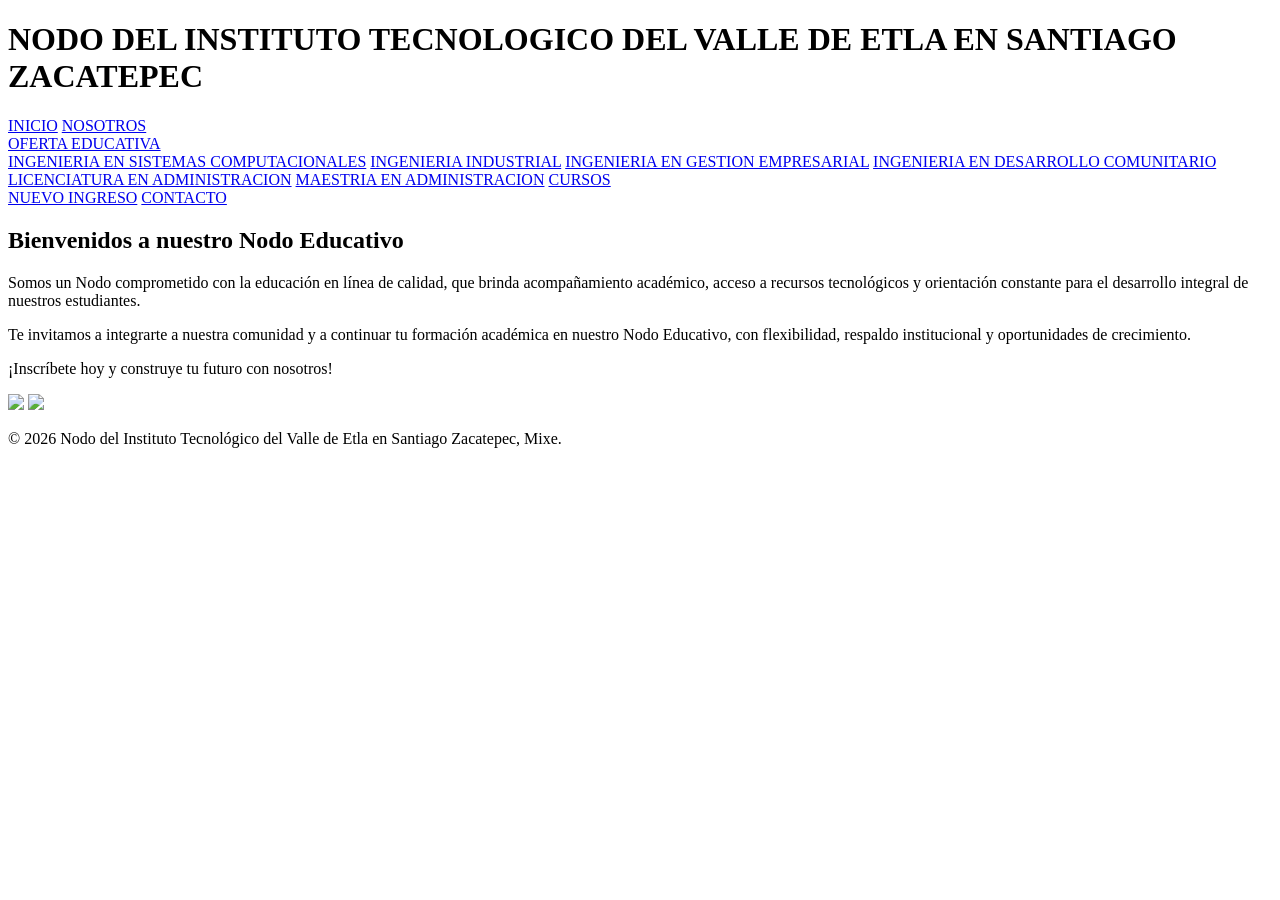
==== index.html @ 28f0e1bd "Add files via upload" ====
<!DOCTYPE html>
<html lang="es">
<head>
  <meta charset="UTF-8">
  <title>Instituto Tecnológico de santiago Zacatepec</title>
  <link rel="stylesheet" href="css/estilos.css">
</head>
<body class="fondo-index">

<header class="header-con-logo">
  
  
  <p>
  <h1>NODO DEL INSTITUTO TECNOLOGICO DEL VALLE DE ETLA EN SANTIAGO ZACATEPEC    </h1>
  </p>

  <nav>
  <a href="index.html">INICIO</a>
  <a href="nosotros.html">NOSOTROS</a>

  <div class="dropdown">
    <a href="oferta.html" class="dropbtn">OFERTA EDUCATIVA</a>
    <div class="dropdown-content">
      <a href="sistemas.html">INGENIERIA EN SISTEMAS COMPUTACIONALES</a>
      <a href="industrial.html">INGENIERIA INDUSTRIAL</a>
      <a href="gestion.html">INGENIERIA EN GESTION EMPRESARIAL</a>
      <a href="descomunitario.html">INGENIERIA EN DESARROLLO COMUNITARIO</a>
      <a href="licadmin.html">LICENCIATURA EN ADMINISTRACION</a>
      <a href="maestriaadmin.html">MAESTRIA EN ADMINISTRACION</a>
      <a href="cursos.html">CURSOS</a>
    </div>
  </div>
  <a href="NuevoIngreso.html">NUEVO INGRESO</a>
  <a href="contacto.html">CONTACTO</a>
</nav>
</header>

<main>
  <h2>Bienvenidos a nuestro Nodo Educativo</h2>
  <p>
    Somos un Nodo comprometido con la educación en línea de calidad, que brinda acompañamiento académico, 
    acceso a recursos tecnológicos y orientación constante para el desarrollo integral de nuestros estudiantes.
    

    <p>
    Te invitamos a integrarte a nuestra comunidad y a continuar tu formación académica en nuestro Nodo Educativo, 
    con flexibilidad, respaldo institucional y oportunidades de crecimiento.

    </p>
    
    <p>
      ¡Inscríbete hoy y construye tu futuro con nosotros!

    </p>
  </p>

 
</main>


<div class="contenedor-logos">
  <img src="imagenes/logotipo.png" class="imagen-footer">
  <img src="imagenes/LogoTec1.png" class="logo-pequeno">
</div>


<footer>
  <p>© 2026 Nodo del Instituto Tecnológico del Valle de Etla en Santiago Zacatepec, Mixe.</p>
</footer>






</body>

</html>
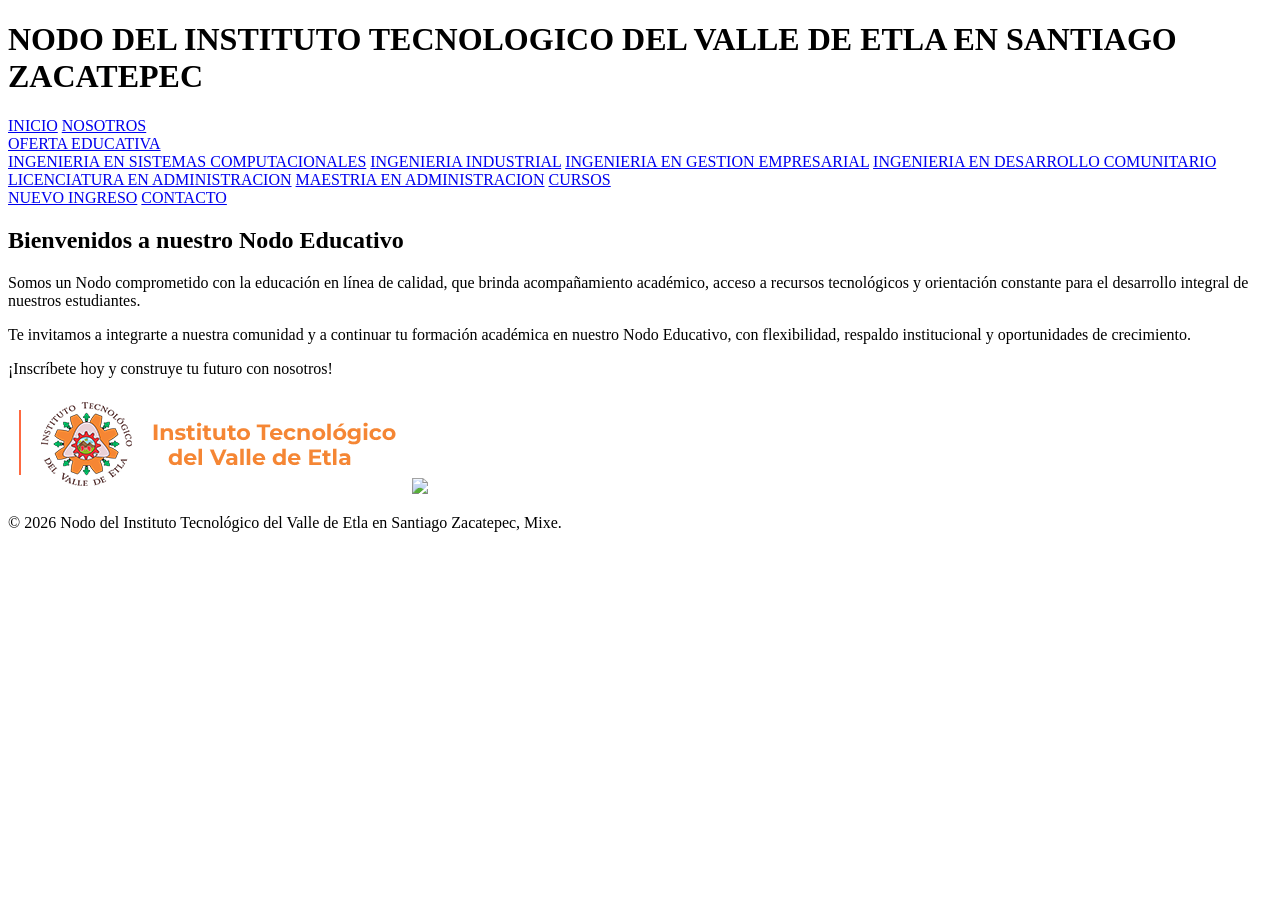
==== commit ce8666a3: "Update index.html" ====
--- a/index.html
+++ b/index.html
@@ -1,9 +1,27 @@
 <!DOCTYPE html>
 <html lang="es">
 <head>
-  <meta charset="UTF-8">
-  <title>Instituto Tecnológico de santiago Zacatepec</title>
-  <link rel="stylesheet" href="css/estilos.css">
+    <meta charset="UTF-8">
+    <meta name="viewport" content="width=device-width, initial-scale=1.0">
+    
+    <!-- Título principal de la página, visible en la pestaña del navegador y en la vista previa de enlaces -->
+    
+    <link rel="stylesheet" href="style.css">
+    <title>Nodo del Instituto Tecnológico del Valle de Etla en Santiago Zacatepec</title>
+    
+    <!-- Meta descripción, un resumen breve del contenido de tu página. WhatsApp lo usa en la vista previa. -->
+    <meta name="description" content="Espacio de desarrollo tecnológico y colaboración del Instituto Tecnológico del Valle de Etla (ITVO), ubicado en Santiago Zacatepec.">
+    
+    <!-- Open Graph tags (Facebook, WhatsApp, etc.) para un mejor control de la vista previa -->
+    <meta property="og:title" content="Nodo del Instituto Tecnológico del Valle de Etla en Santiago Zacatepec">
+    <meta property="og:description" content="Espacio de desarrollo tecnológico y colaboración del Instituto Tecnológico del Valle de Etla (ITVO), ubicado en Santiago Zacatepec.">
+    <meta property="og:url" content="https://jarquindgz-tech.github.io/NodoTecn-Zacatepec/">
+    
+    <!-- Aquí puedes poner la URL de una imagen pequeña (ej. un logo, una foto del nodo) que aparecerá en la vista previa.
+         Asegúrate de que la ruta a la imagen sea correcta y que la imagen exista. -->
+    <meta property="og:image" content="https://jarquindgz-tech.github.io/NodoTecn-Zacatepec/imagenes/nosotros4.png"> 
+    
+    <!-- Otras etiquetas <link> a CSS, <script> a JavaScript, etc., irían aquí -->
 </head>
 <body class="fondo-index">
 
@@ -75,4 +93,4 @@
 
 </body>
 
-</html>+</html>
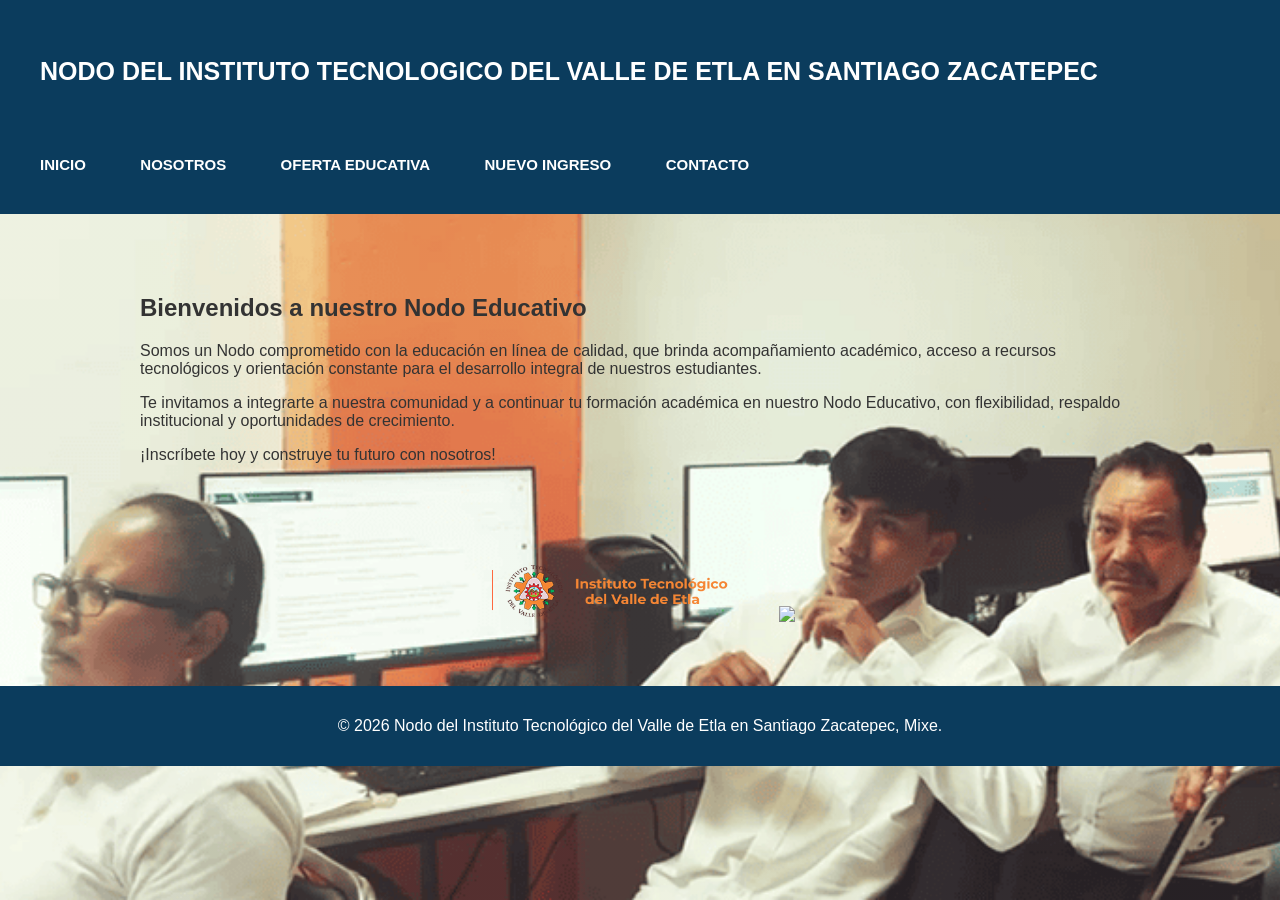
==== commit b192dd7e: "Add files via upload" ====
--- a/index.html
+++ b/index.html
@@ -1,41 +1,32 @@
 <!DOCTYPE html>
 <html lang="es">
 <head>
-    <meta charset="UTF-8">
-    <meta name="viewport" content="width=device-width, initial-scale=1.0">
-    
-    <!-- Título principal de la página, visible en la pestaña del navegador y en la vista previa de enlaces -->
-    
-    <link rel="stylesheet" href="style.css">
-    <title>Nodo del Instituto Tecnológico del Valle de Etla en Santiago Zacatepec</title>
-    
-    <!-- Meta descripción, un resumen breve del contenido de tu página. WhatsApp lo usa en la vista previa. -->
-    <meta name="description" content="Espacio de desarrollo tecnológico y colaboración del Instituto Tecnológico del Valle de Etla (ITVO), ubicado en Santiago Zacatepec.">
-    
-    <!-- Open Graph tags (Facebook, WhatsApp, etc.) para un mejor control de la vista previa -->
-    <meta property="og:title" content="Nodo del Instituto Tecnológico del Valle de Etla en Santiago Zacatepec">
-    <meta property="og:description" content="Espacio de desarrollo tecnológico y colaboración del Instituto Tecnológico del Valle de Etla (ITVO), ubicado en Santiago Zacatepec.">
-    <meta property="og:url" content="https://jarquindgz-tech.github.io/NodoTecn-Zacatepec/">
-    
-    <!-- Aquí puedes poner la URL de una imagen pequeña (ej. un logo, una foto del nodo) que aparecerá en la vista previa.
-         Asegúrate de que la ruta a la imagen sea correcta y que la imagen exista. -->
-    <meta property="og:image" content="https://jarquindgz-tech.github.io/NodoTecn-Zacatepec/imagenes/nosotros4.png"> 
-    
-    <!-- Otras etiquetas <link> a CSS, <script> a JavaScript, etc., irían aquí -->
+  <meta charset="UTF-8">
+  <title>Instituto Tecnológico de santiago Zacatepec</title>
+  <!-- Mantienes tu enlace al CSS para el resto de los estilos -->
+  <link rel="stylesheet" href="css/estilos.css">
 </head>
-<body class="fondo-index">
-
+<!-- Aquí es donde se agrega el estilo para la imagen de fondo directamente en el body -->
+<body style="
+    background: linear-gradient(
+      rgba(255,255,255,0.1),
+      rgba(255,255,255,0.1)
+    ),
+    url('Fondo.png'); /* Asegúrate de que esta ruta sea correcta desde index.html */
+  background-size: cover;
+  background-position: left;
+  background-repeat: no-repeat;
+  background-attachment: fixed;
+">
 <header class="header-con-logo">
   
   
   <p>
   <h1>NODO DEL INSTITUTO TECNOLOGICO DEL VALLE DE ETLA EN SANTIAGO ZACATEPEC    </h1>
   </p>
-
   <nav>
   <a href="index.html">INICIO</a>
   <a href="nosotros.html">NOSOTROS</a>
-
   <div class="dropdown">
     <a href="oferta.html" class="dropbtn">OFERTA EDUCATIVA</a>
     <div class="dropdown-content">
@@ -52,45 +43,29 @@
   <a href="contacto.html">CONTACTO</a>
 </nav>
 </header>
-
 <main>
   <h2>Bienvenidos a nuestro Nodo Educativo</h2>
   <p>
     Somos un Nodo comprometido con la educación en línea de calidad, que brinda acompañamiento académico, 
     acceso a recursos tecnológicos y orientación constante para el desarrollo integral de nuestros estudiantes.
     
-
     <p>
     Te invitamos a integrarte a nuestra comunidad y a continuar tu formación académica en nuestro Nodo Educativo, 
     con flexibilidad, respaldo institucional y oportunidades de crecimiento.
-
     </p>
     
     <p>
       ¡Inscríbete hoy y construye tu futuro con nosotros!
-
     </p>
   </p>
-
  
 </main>
-
-
 <div class="contenedor-logos">
   <img src="imagenes/logotipo.png" class="imagen-footer">
   <img src="imagenes/LogoTec1.png" class="logo-pequeno">
 </div>
-
-
 <footer>
   <p>© 2026 Nodo del Instituto Tecnológico del Valle de Etla en Santiago Zacatepec, Mixe.</p>
 </footer>
-
-
-
-
-
-
 </body>
-
-</html>
+</html>
--- a/css/estilos.css
+++ b/css/estilos.css
@@ -0,0 +1,350 @@
+/* Asegura que HTML y BODY ocupen todo el alto de la ventana */
+html, body {
+  height: 100%;
+  margin: 0;
+  padding: 0;
+}
+
+body {
+  font-family: Arial, Helvetica, sans-serif;
+  background-color: #f2f4f7; /* Color de respaldo para el body */
+  color: #333;
+}
+
+/* ENCABEZADO */
+header {
+  background-color: #0b3c5d;
+  color: white;
+  padding: 40px;
+}
+
+header h1 {
+  font-size: 25px; /* tamaño del texto del titulo */
+  /*margin: 4;*/
+}
+
+/* MENÚ */
+nav {
+  margin-top: 70px;
+}
+
+nav a {
+  color: white;
+  text-decoration: none;
+  margin-right: 50px;
+  font-weight: bold;
+  font-size: 15px;
+}
+
+nav a:hover {
+  text-decoration: underline;
+}
+
+/* CONTENIDO PRINCIPAL */
+main {
+  max-width: 1000px;
+  margin: 30px auto;
+  background-color: transparent; /* <-- ¡IMPORTANTE: ESTE ES EL CAMBIO CLAVE! */
+  padding: 30px;
+  border-radius: 5px;
+}
+
+/* Si quieres que el contenido dentro del main tenga un fondo blanco,
+   necesitarás envolverlo en un div y darle estilo a ese div.
+   Por ejemplo, en tu HTML: <main><div class="contenido-blanco">...</div></main>
+   Y aquí el CSS:
+.contenido-blanco {
+  background-color: white;
+  padding: 30px;
+  border-radius: 5px;
+}
+*/
+
+/* SECCIONES */
+section {
+  margin-bottom: 60px;
+}
+
+section h2 {
+  border-bottom: 2px solid #0b3c5d;
+  padding-bottom: 100px; /* Esto es mucho espacio, revisa si es intencional */
+  color: #0b3c5d;
+}
+
+/* LISTAS */
+ul {
+  padding-left: 20px;
+}
+
+/* PIE DE PÁGINA */
+footer {
+  background-color: #0b3c5d;
+  color: white;
+  text-align: center;
+  padding: 15px;
+  margin-top: 40px;
+}
+
+/* RESPONSIVE */
+@media (max-width: 768px) {
+  main {
+    margin: 15px;
+    padding: 20px;
+  }
+
+  nav a {
+    display: block;
+    margin: 8px 0;
+  }
+}
+
+/* CONTENEDOR DEL DESPLEGABLE */
+.dropdown {
+  position: relative;
+  display: inline-block;
+}
+
+/* BOTÓN PRINCIPAL */
+.dropbtn {
+  font-weight: bold;
+}
+
+/* CONTENIDO OCULTO */
+.dropdown-content {
+  display: none;
+  position: absolute;
+  background-color: #0b3c5d;
+  min-width: 200px;
+  box-shadow: 0 4px 8px rgba(0,0,0,0.2);
+  z-index: 1;
+}
+
+/* LINKS DEL SUBMENÚ */
+.dropdown-content a {
+  color: white;
+  padding: 12px 16px;
+  text-decoration: none;
+  display: block;
+}
+
+/* EFECTO HOVER */
+.dropdown-content a:hover {
+  background-color: #08314a;
+}
+
+/* MOSTRAR SUBMENÚ */
+.dropdown:hover .dropdown-content {
+  display: block;
+}
+
+.pdf-section {
+  margin-top: 40px;
+}
+
+.btn-descargar {
+  background-color: #8B0000;
+  color: white;
+  padding: 12px 20px;
+  text-decoration: none;
+  border-radius: 8px;
+  font-weight: bold;
+}
+
+.btn-descargar:hover {
+  background-color: #B22222;
+}
+
+.contenedor-logos {
+  text-align: center;  /* centra las imágenes */
+}
+
+.imagen-footer,
+.logo-pequeno {
+  width: 250px;        /* mismo tamaño */
+  margin: 20px;
+}
+
+/* -- CAMBIOS PARA EL FONDO -- */
+/* Esta es la clase que se aplica al body en index.html */
+.fondo-index{
+   background: linear-gradient(
+      rgba(255,255,255,0.1),
+      rgba(255,255,255,0.1)
+    ),
+    url("Fondo.png"); /* Asegúrate de que esta ruta sea EXACTA */
+  background-size: cover;
+  background-position: center; /* Mejor centrado para imágenes de fondo */
+  background-repeat: no-repeat;
+  background-attachment: fixed;
+  background-color: #f2f4f7; /* Un color de respaldo si la imagen no carga */
+}
+
+/* ---- OTROS ESTILOS ---- */
+.galeria{
+  display: flex;
+  flex-wrap: wrap;
+  justify-content: center;
+  gap: 20px;
+}
+
+.galeria img{
+  width:300px;
+  height:200px;
+  object-fit:cover;
+  border-radius:10px;
+}
+
+.cursos{
+    padding:40px;
+    text-align:center;
+}
+
+.contenedor-cursos{
+    display:flex;
+    flex-wrap:wrap;
+    justify-content:center;
+    gap:20px;
+}
+
+.curso{
+    background:white;
+    width:300px;
+    padding:20px;
+    border-radius:10px;
+    box-shadow:0px 4px 10px rgba(0,0,0,0.1);
+    transition:transform 0.3s;
+}
+
+.curso:hover{
+    transform:scale(1.05);
+}
+
+.curso h3{
+    color:#1a4fa3;
+}
+
+.futuro{
+max-width:1000px;
+margin:auto;
+padding:40px;
+text-align:center;
+}
+
+.futuro h1{
+font-size:36px;
+color:#1a4fa3;
+margin-bottom:20px;
+}
+
+.futuro h2{
+margin-top:30px;
+color:#333;
+}
+
+.futuro p{
+font-size:17px;
+line-height:1.6;
+color:#555;
+}
+
+.programas{
+display:flex;
+flex-wrap:wrap;
+justify-content:center;
+gap:20px;
+margin-top:20px;
+}
+
+.programa{
+background:white;
+padding:20px;
+width:250px;
+border-radius:10px;
+box-shadow:0px 4px 10px rgba(0,0,0,0.1);
+transition:0.3s;
+}
+
+.programa:hover{
+transform:scale(1.05);
+}
+
+.boton{
+display:inline-block;
+margin-top:30px;
+padding:12px 25px;
+background:#1a4fa3;
+color:white;
+text-decoration:none;
+border-radius:5px;
+font-weight:bold;
+}
+
+.boton:hover{
+background:#163d7a;
+}
+
+/* CONTENEDOR GENERAL */
+
+.contenedor-nosotros{
+max-width:1100px;
+margin:auto;
+padding:40px;
+}
+
+/* BLOQUES DE INFORMACION */
+
+.bloque-nosotros{
+background:white;
+padding:25px;
+margin-bottom:25px;
+border-radius:10px;
+box-shadow:0 4px 10px rgba(0,0,0,0.1);
+}
+
+.bloque-nosotros h2{
+color:#1a4fa3;
+margin-bottom:15px;
+}
+
+/* MISION Y VISION EN COLUMNAS */
+
+.mision-vision{
+display:flex;
+gap:20px;
+flex-wrap:wrap;
+}
+
+.mision-vision .bloque-nosotros{
+flex:1;
+min-width:300px;
+}
+
+/* VALORES */
+
+.valores ul{
+list-style:none;
+padding:0;
+}
+
+.valores li{
+padding:8px;
+font-weight:500;
+}
+
+/* GALERIA */
+
+.galeria{
+display:flex;
+justify-content:center;
+gap:20px;
+margin-top:30px;
+flex-wrap:wrap;
+}
+
+.galeria img{
+width:300px;
+border-radius:10px;
+box-shadow:0 4px 10px rgba(0,0,0,0.2);
+}
+
+/*-------Sistemas Computacionales----------------*/
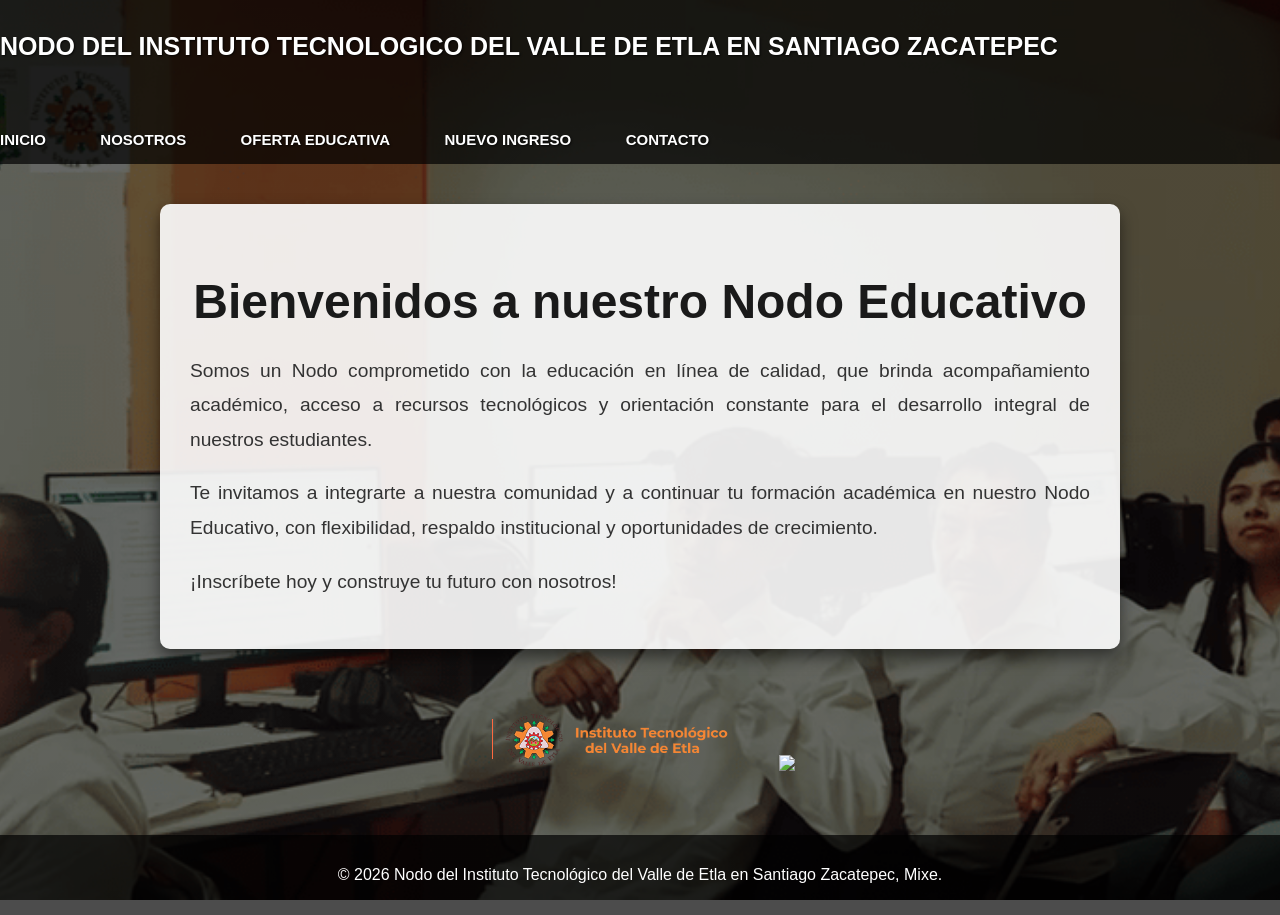
==== commit 2a363a36: "Update index.html" ====
--- a/index.html
+++ b/index.html
@@ -5,19 +5,68 @@
   <title>Instituto Tecnológico de santiago Zacatepec</title>
   <!-- Mantienes tu enlace al CSS para el resto de los estilos -->
   <link rel="stylesheet" href="css/estilos.css">
+  <!-- ESTILOS ESPECÍFICOS PARA INDEX.HTML -->
+  <style>
+    /* Oscurecemos el fondo de la imagen principal para que el texto resalte */
+    body {
+      background: linear-gradient(
+        rgba(0,0,0,0.6), /* Capa oscura */
+        rgba(0,0,0,0.6)
+      ),
+      url('Fondo.png'); /* Asegúrate de que esta ruta sea correcta */
+      background-size: cover;
+      background-position: center; /* Centramos la imagen de fondo */
+      background-repeat: no-repeat;
+      background-attachment: fixed;
+    }
+    /* Estilos para el contenido principal para que esté en un cuadro blanco */
+    main {
+      background-color: rgba(255, 255, 255, 0.9); /* Fondo blanco semi-transparente */
+      padding: 30px; /* Más espacio interno */
+      margin: 40px auto; /* Centrado y con más margen exterior */
+      max-width: 900px; /* Ancho máximo para el contenido */
+      border-radius: 10px; /* Bordes redondeados */
+      box-shadow: 0 8px 16px rgba(0, 0, 0, 0.5); /* Sombra para que destaque */
+      color: #333; /* Color de texto oscuro para el contenido de main */
+    }
+    main h2 {
+      font-size: 3em; /* Título más grande */
+      font-weight: 900; /* Texto más grueso */
+      text-align: center; /* Centramos el título */
+      margin-bottom: 25px;
+      color: #1a1a1a; /* Color oscuro para el título */
+      text-shadow: none; /* Quitamos la sombra del texto porque el fondo es claro */
+    }
+    main p {
+      font-size: 1.2em; /* Párrafos más grandes */
+      line-height: 1.8; /* Mayor espacio entre líneas para mejor lectura */
+      text-align: justify; /* Justificado */
+      color: #333; /* Color oscuro para los párrafos */
+      text-shadow: none; /* Quitamos la sombra del texto */
+    }
+    /* Ajustamos header y footer para que mantengan la cohesión visual */
+    header {
+        background-color: rgba(0, 0, 0, 0.7); /* Fondo semi-transparente oscuro para la cabecera */
+        padding: 15px 0;
+    }
+    header h1 {
+        color: white; /* El título de la cabecera sigue siendo blanco */
+        text-shadow: 1px 1px 2px rgba(0,0,0,0.7);
+    }
+    nav a, .dropdown .dropbtn {
+        color: white; /* Los enlaces de navegación siguen siendo blancos */
+        text-shadow: 1px 1px 2px rgba(0,0,0,0.7);
+    }
+    .dropdown-content a {
+        color: black; /* Si el fondo del menú desplegable es claro, mantenemos el texto oscuro */
+    }
+    footer {
+        background-color: rgba(0, 0, 0, 0.7); /* Fondo semi-transparente oscuro para el pie de página */
+        color: white;
+    }
+  </style>
 </head>
-<!-- Aquí es donde se agrega el estilo para la imagen de fondo directamente en el body -->
-<body style="
-    background: linear-gradient(
-      rgba(255,255,255,0.1),
-      rgba(255,255,255,0.1)
-    ),
-    url('Fondo.png'); /* Asegúrate de que esta ruta sea correcta desde index.html */
-  background-size: cover;
-  background-position: left;
-  background-repeat: no-repeat;
-  background-attachment: fixed;
-">
+<body>
 <header class="header-con-logo">
   
   
@@ -68,4 +117,4 @@
   <p>© 2026 Nodo del Instituto Tecnológico del Valle de Etla en Santiago Zacatepec, Mixe.</p>
 </footer>
 </body>
-</html>+</html>
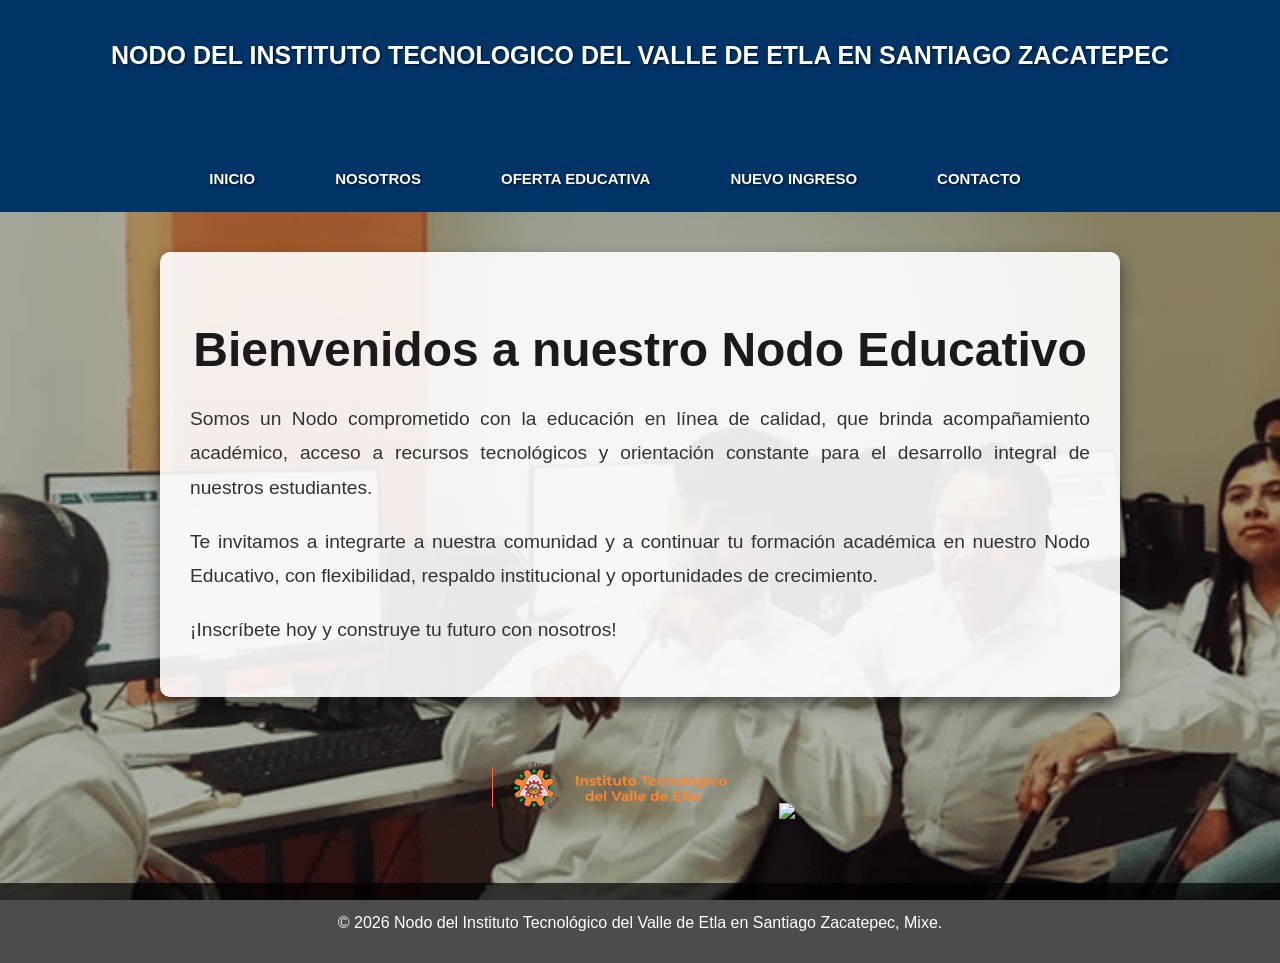
==== commit df503577: "Update index.html" ====
--- a/index.html
+++ b/index.html
@@ -10,8 +10,8 @@
     /* Oscurecemos el fondo de la imagen principal para que el texto resalte */
     body {
       background: linear-gradient(
-        rgba(0,0,0,0.6), /* Capa oscura */
-        rgba(0,0,0,0.6)
+        rgba(0,0,0,0.3), /* Opacidad reducida para que la imagen se vea más */
+        rgba(0,0,0,0.3)
       ),
       url('Fondo.png'); /* Asegúrate de que esta ruta sea correcta */
       background-size: cover;
@@ -27,7 +27,7 @@
       max-width: 900px; /* Ancho máximo para el contenido */
       border-radius: 10px; /* Bordes redondeados */
       box-shadow: 0 8px 16px rgba(0, 0, 0, 0.5); /* Sombra para que destaque */
-      color: #333; /* Color de texto oscuro para el contenido de main */
+      color: #333; /* Color de texto oscuro para todo el contenido de main */
     }
     main h2 {
       font-size: 3em; /* Título más grande */
@@ -44,25 +44,50 @@
       color: #333; /* Color oscuro para los párrafos */
       text-shadow: none; /* Quitamos la sombra del texto */
     }
-    /* Ajustamos header y footer para que mantengan la cohesión visual */
+    /* Ajustes para el header: azul y textos centrados */
     header {
-        background-color: rgba(0, 0, 0, 0.7); /* Fondo semi-transparente oscuro para la cabecera */
+        background-color: #003366; /* Fondo azul oscuro */
         padding: 15px 0;
+        color: white; /* Aseguramos que el texto general del header sea blanco */
+        text-align: center; /* Centramos el texto dentro del header, incluyendo el h1 */
     }
     header h1 {
-        color: white; /* El título de la cabecera sigue siendo blanco */
+        color: white;
         text-shadow: 1px 1px 2px rgba(0,0,0,0.7);
+        margin: 0; /* Quitamos márgenes por defecto del h1 */
+        padding: 10px 0; /* Añadimos un poco de padding para que no esté pegado */
+    }
+    header .header-con-logo p { /* Esto es para la etiqueta <p> que envuelve el h1 */
+        margin: 0; /* Quitar margen por defecto de la p */
+    }
+    nav {
+        display: flex; /* Usamos flexbox para centrar los elementos */
+        justify-content: center; /* Centra los elementos horizontalmente */
+        align-items: center; /* Centra los elementos verticalmente */
+        flex-wrap: wrap; /* Permite que los elementos se envuelvan en pantallas pequeñas */
+        padding-top: 10px; /* Espacio entre el h1 y la navegación */
     }
     nav a, .dropdown .dropbtn {
-        color: white; /* Los enlaces de navegación siguen siendo blancos */
+        color: white; /* Los enlaces de navegación son blancos */
         text-shadow: 1px 1px 2px rgba(0,0,0,0.7);
+        padding: 10px 15px; /* Espacio alrededor de cada enlace */
+        text-decoration: none; /* Quitar subrayado */
+        display: block; /* Para que el padding se aplique correctamente */
+    }
+    nav a:hover, .dropdown .dropbtn:hover {
+        background-color: rgba(255, 255, 255, 0.2); /* Efecto hover sutil */
+        border-radius: 5px;
     }
     .dropdown-content a {
         color: black; /* Si el fondo del menú desplegable es claro, mantenemos el texto oscuro */
+        text-shadow: none; /* Quitamos la sombra del texto del dropdown */
     }
+    /* Footer con fondo semi-transparente oscuro */
     footer {
         background-color: rgba(0, 0, 0, 0.7); /* Fondo semi-transparente oscuro para el pie de página */
         color: white;
+        text-align: center;
+        padding: 15px 0;
     }
   </style>
 </head>
